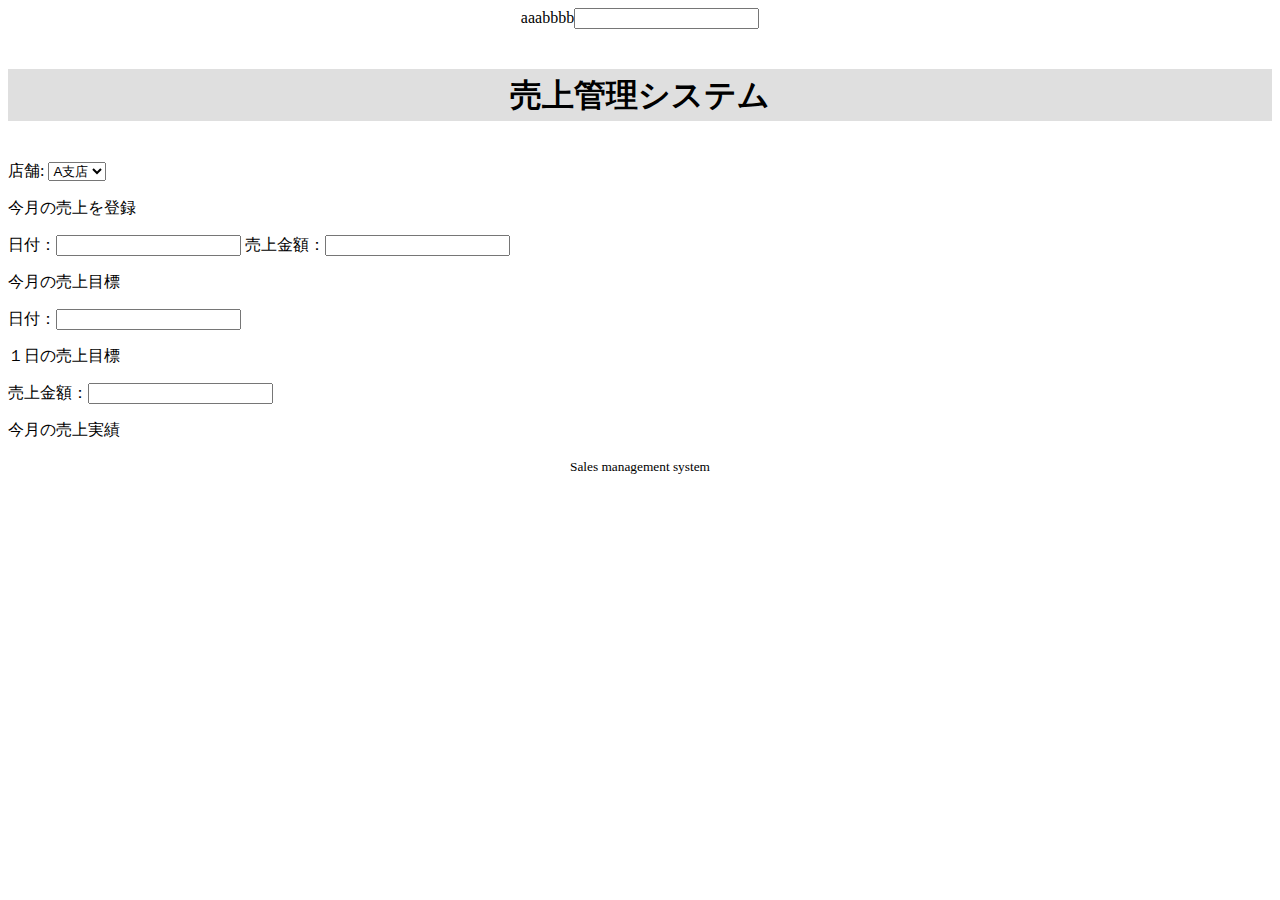
==== main/main.html @ 97c49b78 "修正" ====
<!DOCTYPE html>
<html lang="ja">
<head>
<meta charset="UTF-8">
<title>売上管理システム</title>
<meta name="keywords" content="売上管理システム">
<meta name="description" content="あいうえお">
<link rel="stylesheet" href="main.css"media="all">
</head>

<body>
        
    <header>
        <span>aaa</span><span>bbbb</span><input type="text">
        <h1 class="title">売上管理システム</h1>
    </header>

    <div class="storeselect">
        <label for="store">店舗:</label>
        <select id="store">
            <option value="option1">A支店</option>
            <option value="option2">B支店</option>
            <option value="option3">C支店</option>
        </select>
    </div>

    <div>
        <p>今月の売上を登録</p>
        <span>日付：</span><input type="text">
        <span>売上金額：</span><input type="text">
    </div>

    <div>
        <p>今月の売上目標</p>
        <span>日付：</span><input type="text">
        <p>１日の売上目標</p>
        <span>売上金額：</span><input type="text">
    </div>

    <div>
        <p>今月の売上実績</p>
    </div>

    

    <!-- <main id="contents">
        <div>
            <p>今月の売上を登録</p>
            <p>日付：</p>
            <input type="text"><br>
            <p>売上金額：</p>
            <input type="text"><br>
        </div>

        <section id="section">
            <p>今月の売上目標</p>
            <p>１日の売上目標</p>
        </section>

        <section id="section">
            <p>今月の売上実績</p>
        </section>

    </main> -->

    <footer>
    <p><small>Sales management system</small></p>
    </footer>
</body>
</html>
---- main/main.css ----
@charset "utf-8";

/*ウィンドウ背景色の設定*/
/* body{
    background-color: #fbf9cc;
} */

/*リンク色の設定*/
/* a{
    color: #df4839;
}
a:hover{
    color: #ff705b;
    text-decoration: none;
} */

/*ヘッダー,ナビ,フッターの共通設定*/
header,nav,footer{
    text-align: center;
}

/*ナビ*/


/*ページタイトルの設定*/
h1{
    width: 1500px auto;
    margin: 40px auto;
    padding: 10px;
    /*border: 5px solid #95dbbd;*/
    background-color: #dfdfdf;
    color: #000000;
    font-size: 200%;
    text-align: center;
    line-height: 1;
}

/*大見出しの設定*/
.h{
    padding: 10px;
    margin-bottom: 30px;
    border: 1px dotted #94c8b1;
    border-left: 10px solid #d0e35b;
    color: #6fbb9a;
}

/*小見出しの設定*/
.h-sub span{
    font-weight: normal;
}

/*コンテンツ枠の設定*/
#contents{
    margin: 40px;
    padding: 40px 80px;
    border: 1px solid #000000;
    background-color: #fff;
}

#section{
    margin: 1px;
    padding: 20px;
    border: 1px solid #000000;
}

/*「もっと見る」リンクの設定*/
.more{
    text-align: right;
}
.more::after{
    content:url(img/ico_arrow.png);
    margin-left: 3px;
    vertical-align: middle;
}

/*リンク種別アイコン*/
a[target="_blank"]::after{
    content: url(img/ico_blank.png);
    margin-left: 5px;
    vertical-align: middle;
}

/*セクション間隔*/
#contents > section + section{
    margin-top: 80px;
}

/*回り込み設定*/


/*円形にクリップ*/
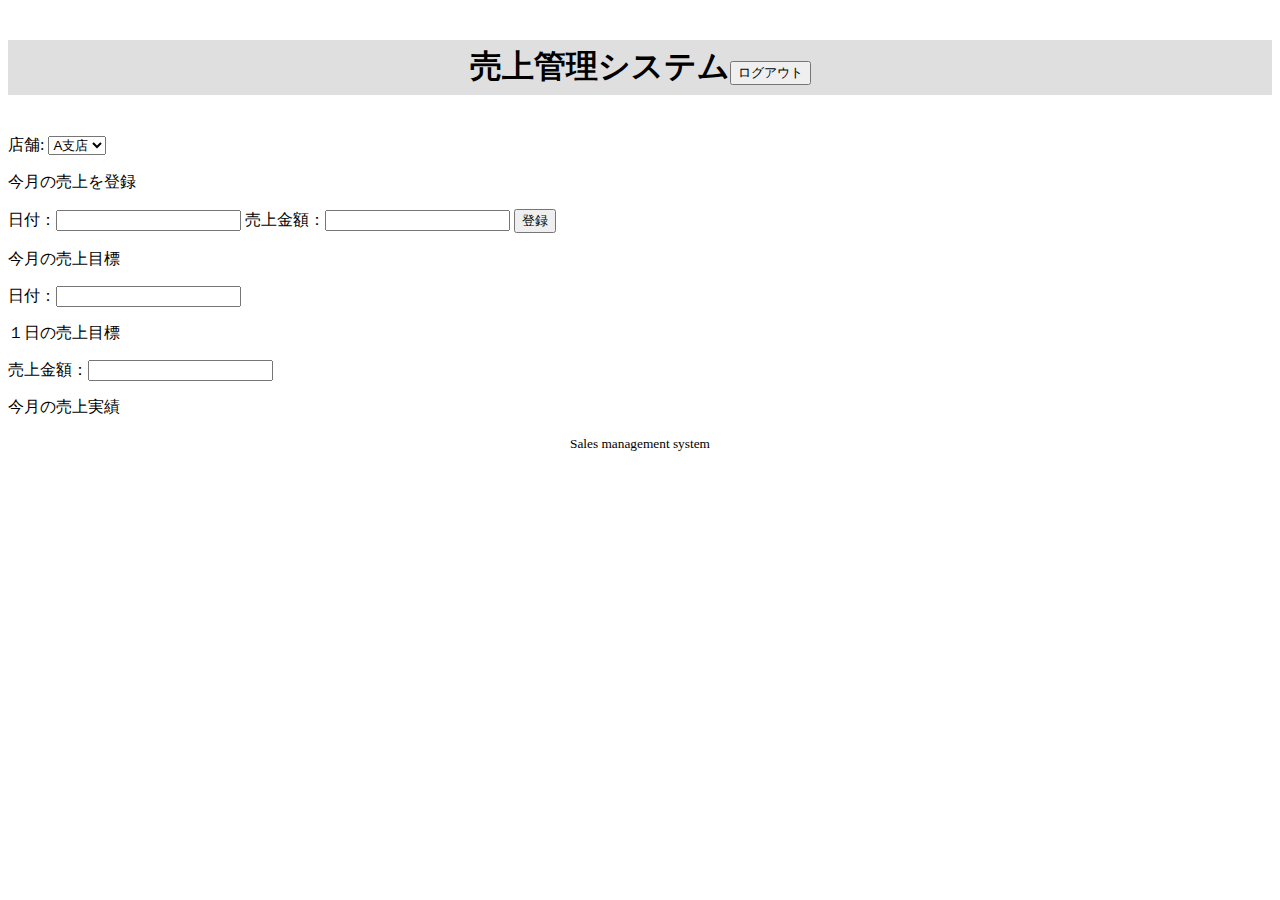
==== commit 83ad4ac1: "修正" ====
--- a/main/main.html
+++ b/main/main.html
@@ -7,12 +7,12 @@
 <meta name="description" content="あいうえお">
 <link rel="stylesheet" href="main.css"media="all">
 </head>
+<!-- test -->
+<body>
 
-<body>
         
     <header>
-        <span>aaa</span><span>bbbb</span><input type="text">
-        <h1 class="title">売上管理システム</h1>
+        <h1 class="title">売上管理システム<input class="logout" type="submit" value="ログアウト"></h1>
     </header>
 
     <div class="storeselect">
@@ -28,6 +28,7 @@
         <p>今月の売上を登録</p>
         <span>日付：</span><input type="text">
         <span>売上金額：</span><input type="text">
+        <input type="submit" value="登録">
     </div>
 
     <div>
--- a/main/main.css
+++ b/main/main.css
@@ -15,7 +15,7 @@
 } */
 
 /*ヘッダー,ナビ,フッターの共通設定*/
-header,nav,footer{
+nav,footer{
     text-align: center;
 }
 
@@ -43,6 +43,11 @@
     border-left: 10px solid #d0e35b;
     color: #6fbb9a;
 }
+
+/* .logout{
+    display: flex;
+    justify-content: flex-end;
+} */
 
 /*小見出しの設定*/
 .h-sub span{
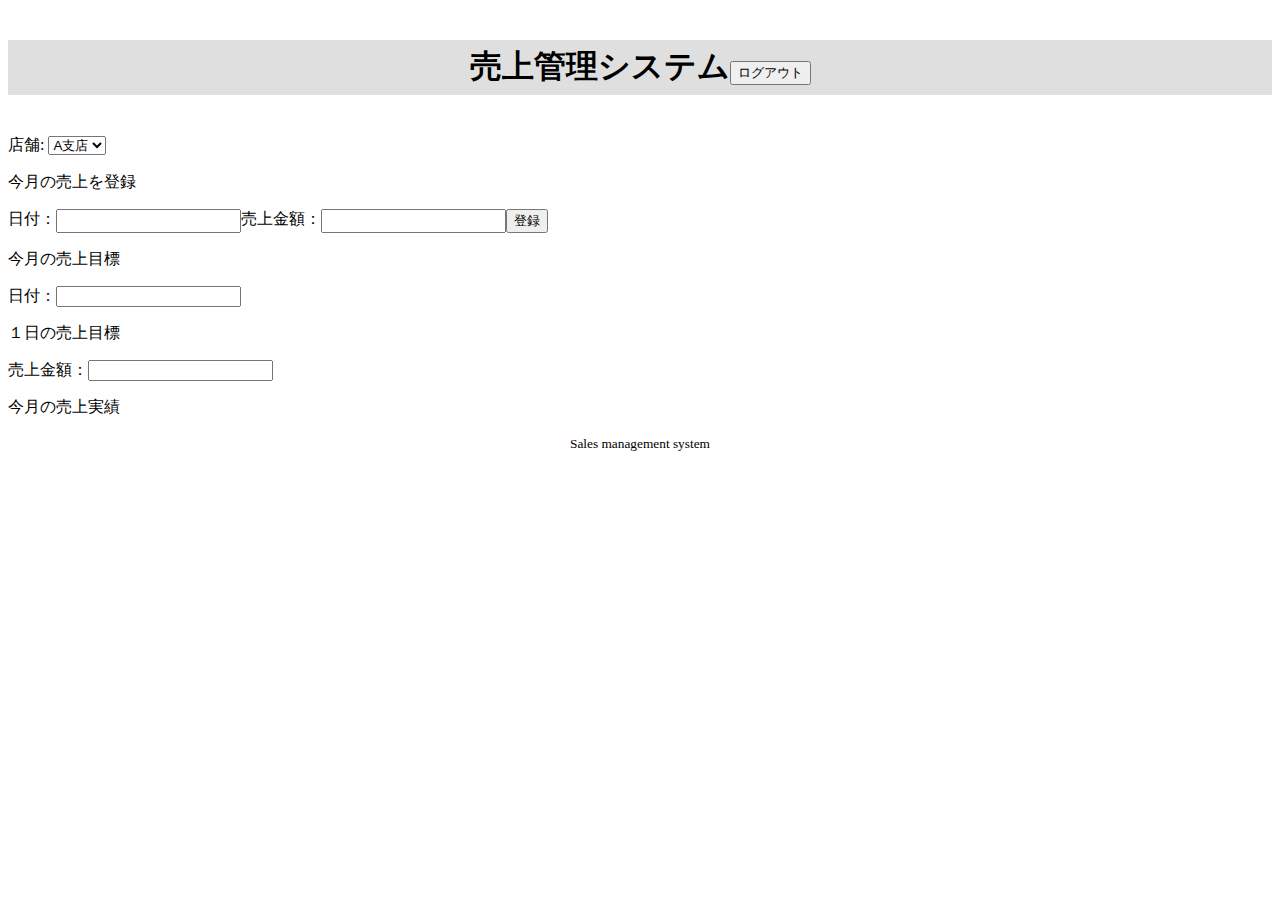
==== commit 254278cb: "一部修正" ====
--- a/main/main.html
+++ b/main/main.html
@@ -7,7 +7,7 @@
 <meta name="description" content="あいうえお">
 <link rel="stylesheet" href="main.css"media="all">
 </head>
-<!-- test -->
+
 <body>
 
         
@@ -24,17 +24,21 @@
         </select>
     </div>
 
-    <div>
-        <p>今月の売上を登録</p>
+    <p>今月の売上を登録</p>
+    <div class="flex">
         <span>日付：</span><input type="text">
         <span>売上金額：</span><input type="text">
         <input type="submit" value="登録">
     </div>
 
-    <div>
-        <p>今月の売上目標</p>
+    <p>今月の売上目標</p>
+    <div class="flex">
         <span>日付：</span><input type="text">
-        <p>１日の売上目標</p>
+        
+    </div>
+
+    <p>１日の売上目標</p>
+    <div class="flex">
         <span>売上金額：</span><input type="text">
     </div>
 
@@ -42,28 +46,6 @@
         <p>今月の売上実績</p>
     </div>
 
-    
-
-    <!-- <main id="contents">
-        <div>
-            <p>今月の売上を登録</p>
-            <p>日付：</p>
-            <input type="text"><br>
-            <p>売上金額：</p>
-            <input type="text"><br>
-        </div>
-
-        <section id="section">
-            <p>今月の売上目標</p>
-            <p>１日の売上目標</p>
-        </section>
-
-        <section id="section">
-            <p>今月の売上実績</p>
-        </section>
-
-    </main> -->
-
     <footer>
     <p><small>Sales management system</small></p>
     </footer>
--- a/main/main.css
+++ b/main/main.css
@@ -42,6 +42,10 @@
     border: 1px dotted #94c8b1;
     border-left: 10px solid #d0e35b;
     color: #6fbb9a;
+}
+
+.flex{
+    display: flex;
 }
 
 /* .logout{
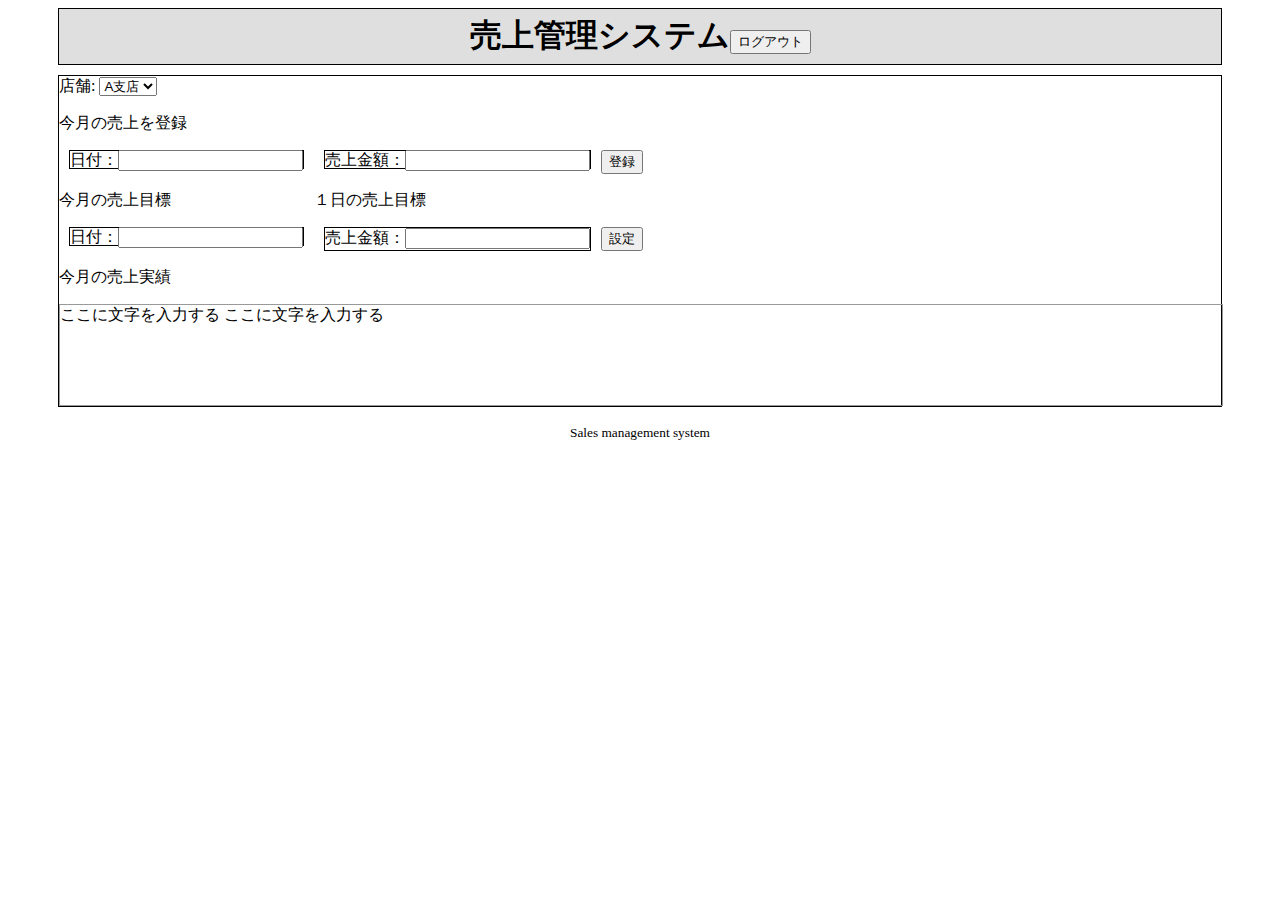
==== commit 808a17ba: "修正中　rensyuフォルダは個人的なデータなので、あとで削除します" ====
--- a/main/main.html
+++ b/main/main.html
@@ -4,46 +4,80 @@
 <meta charset="UTF-8">
 <title>売上管理システム</title>
 <meta name="keywords" content="売上管理システム">
-<meta name="description" content="あいうえお">
+<meta name="description" content="売上管理システムあいうえお">
 <link rel="stylesheet" href="main.css"media="all">
 </head>
 
 <body>
-
         
     <header>
         <h1 class="title">売上管理システム<input class="logout" type="submit" value="ログアウト"></h1>
     </header>
+    
 
-    <div class="storeselect">
-        <label for="store">店舗:</label>
-        <select id="store">
-            <option value="option1">A支店</option>
-            <option value="option2">B支店</option>
-            <option value="option3">C支店</option>
-        </select>
-    </div>
+    <div class="container">
 
-    <p>今月の売上を登録</p>
-    <div class="flex">
-        <span>日付：</span><input type="text">
-        <span>売上金額：</span><input type="text">
-        <input type="submit" value="登録">
-    </div>
+        <div class="storeselect">
+            <label for="store">店舗:</label>
+            <select id="store">
+                <option value="option1">A支店</option>
+                <option value="option2">B支店</option>
+                <option value="option3">C支店</option>
+            </select>
+        </div>
 
-    <p>今月の売上目標</p>
-    <div class="flex">
-        <span>日付：</span><input type="text">
-        
-    </div>
 
-    <p>１日の売上目標</p>
-    <div class="flex">
-        <span>売上金額：</span><input type="text">
-    </div>
+        <p>今月の売上を登録</p>
+        <div class="flex">
+            <div>
+                <span class="container1">日付：<input type="text"></span>
+            </div>
 
-    <div>
-        <p>今月の売上実績</p>
+            <div>
+                <span class="container1">売上金額：<input type="text"></span>         
+            </div>
+            <input type="submit" value="登録">
+            
+        </div>
+
+        <div class="flex">
+            <div>
+                <p>今月の売上目標</p>
+                <div class="flex">
+                    <div>
+                        <span class="container1">日付：<input type="text"></span>
+                    </div>
+                </div>
+            </div>
+    
+            <div>
+                <p>１日の売上目標</p>
+                <div class="flex">
+                    <span class="container1">売上金額：<input type="text"></span>
+                    <input type="submit" value="設定">
+                </div>  
+            </div>
+        </div>
+
+
+        <div>
+            <p>今月の売上実績</p>
+            <div class="scroll">
+                ここに文字を入力する
+                ここに文字を入力する
+                <br>
+                <br>
+                <br>
+                <br>
+                <br>
+                <br>
+                <br>
+                <br>
+                aiueo
+            </div>
+        </div>
+
+
     </div>
 
     <footer>
--- a/main/main.css
+++ b/main/main.css
@@ -19,8 +19,20 @@
     text-align: center;
 }
 
-/*ナビ*/
+.title{
+    border: 1px solid #000000;
+    margin: 0px 50px 10px 50px;
+}
 
+.container{
+    border: 1px solid #000000;
+    margin: 0px 50px;
+}
+
+.container1{
+    border: 1px solid #000000;
+    margin: 0px 10px;
+}
 
 /*ページタイトルの設定*/
 h1{
@@ -72,6 +84,13 @@
     border: 1px solid #000000;
 }
 
+.scroll{
+    width: 100%;
+    height: 100px;
+    overflow-y: scroll;
+    border: 1px #999999 solid
+}
+
 /*「もっと見る」リンクの設定*/
 .more{
     text-align: right;
@@ -94,9 +113,4 @@
     margin-top: 80px;
 }
 
-/*回り込み設定*/
 
-
-/*円形にクリップ*/
-
-
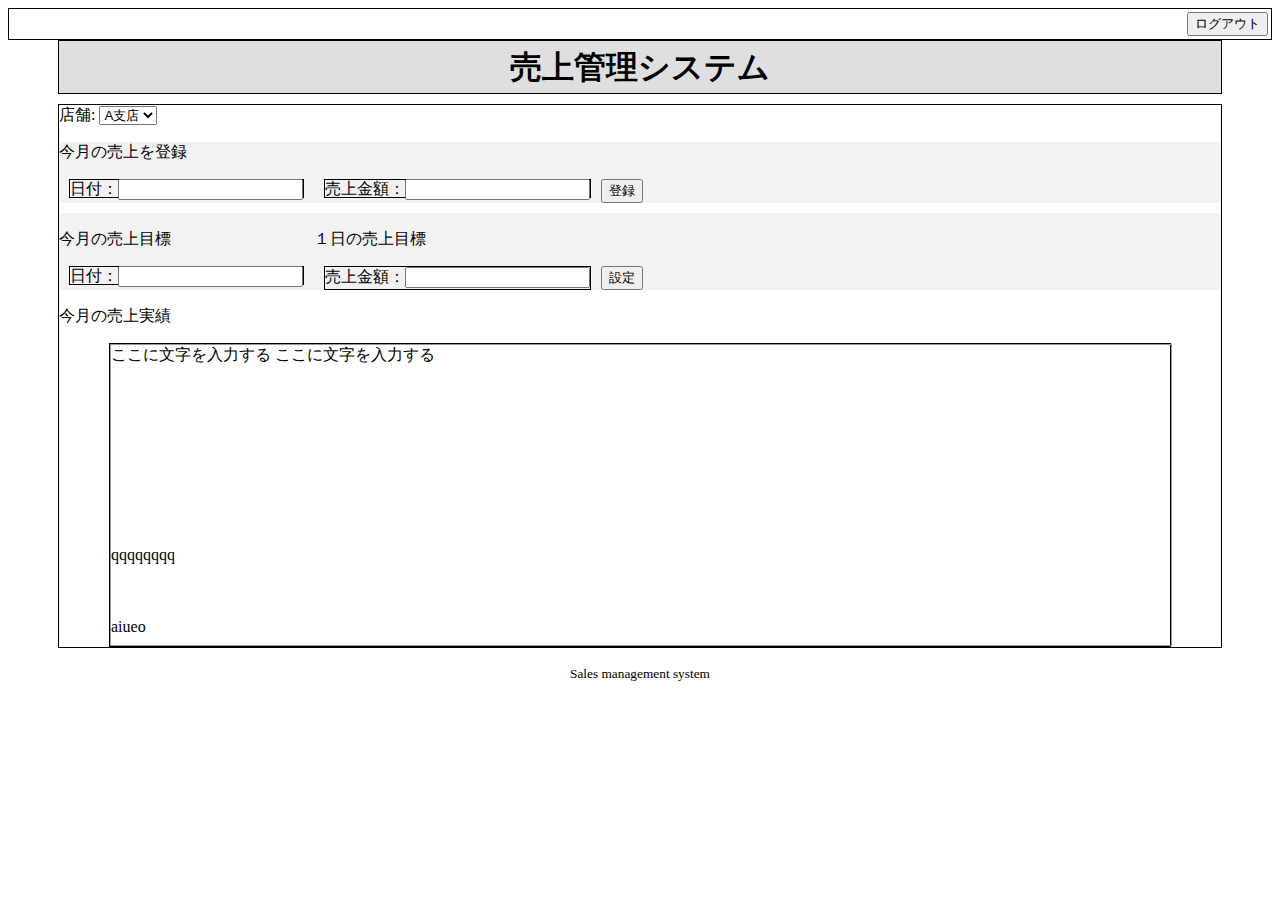
==== commit a45d010a: "メイン画面修正" ====
--- a/main/main.html
+++ b/main/main.html
@@ -9,11 +9,14 @@
 </head>
 
 <body>
+    <div class="container2">
+        <input class="logout-button" type="submit" value="ログアウト">
+    </div>
+    
+    <header>
+        <h1 class="title">売上管理システム</h1>
+    </header>
         
-    <header>
-        <h1 class="title">売上管理システム<input class="logout" type="submit" value="ログアウト"></h1>
-    </header>
-    
 
     <div class="container">
 
@@ -26,21 +29,25 @@
             </select>
         </div>
 
-
-        <p>今月の売上を登録</p>
-        <div class="flex">
-            <div>
-                <span class="container1">日付：<input type="text"></span>
+        <div class="backcolor">
+            <p>今月の売上を登録</p>
+            <div class="flex">
+                <div>
+                    <span class="container1">日付：<input type="text"></span>
+                </div>
+    
+                <div>
+                    <span class="container1">売上金額：<input type="text"></span>         
+                </div>
+                <input type="submit" value="登録">
             </div>
 
-            <div>
-                <span class="container1">売上金額：<input type="text"></span>         
-            </div>
-            <input type="submit" value="登録">
-            
         </div>
 
-        <div class="flex">
+
+
+
+        <div class="flex backcolor">
             <div>
                 <p>今月の売上目標</p>
                 <div class="flex">
@@ -62,19 +69,32 @@
 
         <div>
             <p>今月の売上実績</p>
-            <div class="scroll">
-                ここに文字を入力する
-                ここに文字を入力する
-                <br>
-                <br>
-                <br>
-                <br>
-                <br>
-                <br>
-                <br>
-                <br>
-                aiueo
+
+            <div class="container">
+                <div class="scroll">
+                    ここに文字を入力する
+                    ここに文字を入力する
+                    <br>
+                    <br>
+                    <br>
+                    <br>
+                    <br>
+                    <br>
+                    <br>
+                    <br>
+                    <br>
+                    <br>
+                    <br>
+                    qqqqqqqq
+                    <br>
+                    <br>
+                    <br>
+                    <br>
+                    aiueo
+                </div>
+
             </div>
+
         </div>
 
 
--- a/main/main.css
+++ b/main/main.css
@@ -19,6 +19,10 @@
     text-align: center;
 }
 
+.logout-button{
+    margin: 3px;
+}
+
 .title{
     border: 1px solid #000000;
     margin: 0px 50px 10px 50px;
@@ -32,6 +36,12 @@
 .container1{
     border: 1px solid #000000;
     margin: 0px 10px;
+}
+
+.container2{
+    border: 1px solid #000000;
+    display: flex;
+    justify-content: flex-end;
 }
 
 /*ページタイトルの設定*/
@@ -48,35 +58,35 @@
 }
 
 /*大見出しの設定*/
-.h{
+/* .h{
     padding: 10px;
     margin-bottom: 30px;
     border: 1px dotted #94c8b1;
     border-left: 10px solid #d0e35b;
     color: #6fbb9a;
-}
+} */
 
 .flex{
     display: flex;
 }
 
-/* .logout{
-    display: flex;
-    justify-content: flex-end;
+.backcolor{
+    margin-bottom: 10px;
+    background-color:#f2f2f2
+}
+
+/*小見出しの設定*/
+/* .h-sub span{
+    font-weight: normal;
 } */
 
-/*小見出しの設定*/
-.h-sub span{
-    font-weight: normal;
-}
-
 /*コンテンツ枠の設定*/
-#contents{
+/* #contents{
     margin: 40px;
     padding: 40px 80px;
     border: 1px solid #000000;
     background-color: #fff;
-}
+} */
 
 #section{
     margin: 1px;
@@ -86,31 +96,31 @@
 
 .scroll{
     width: 100%;
-    height: 100px;
+    height: 300px;
     overflow-y: scroll;
     border: 1px #999999 solid
 }
 
 /*「もっと見る」リンクの設定*/
-.more{
+/* .more{
     text-align: right;
 }
 .more::after{
     content:url(img/ico_arrow.png);
     margin-left: 3px;
     vertical-align: middle;
-}
+} */
 
 /*リンク種別アイコン*/
-a[target="_blank"]::after{
+/* a[target="_blank"]::after{
     content: url(img/ico_blank.png);
     margin-left: 5px;
     vertical-align: middle;
-}
+} */
 
 /*セクション間隔*/
-#contents > section + section{
+/* #contents > section + section{
     margin-top: 80px;
-}
+} */
 
 
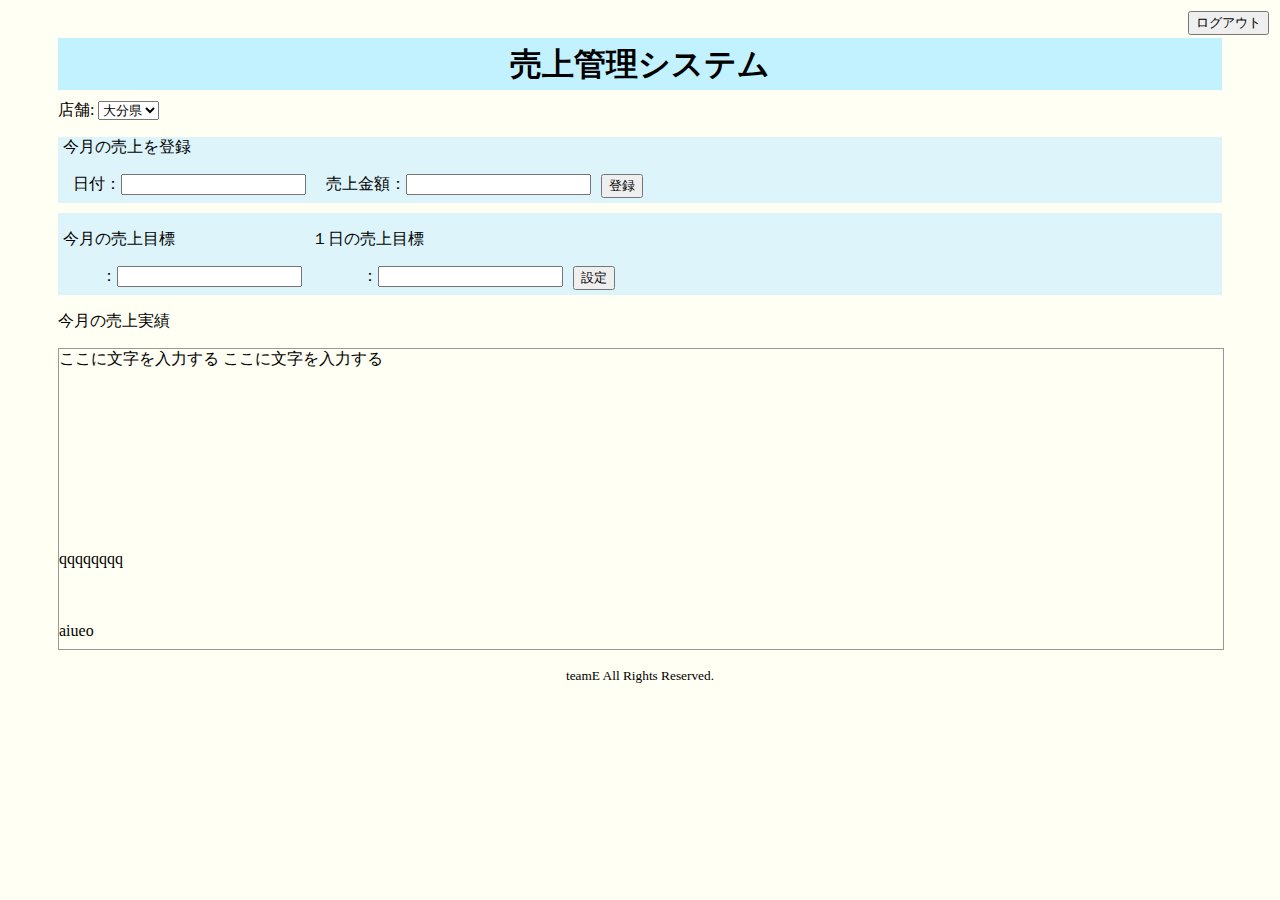
==== commit 42033d74: "a" ====
--- a/main/main.html
+++ b/main/main.html
@@ -23,9 +23,10 @@
         <div class="storeselect">
             <label for="store">店舗:</label>
             <select id="store">
-                <option value="option1">A支店</option>
-                <option value="option2">B支店</option>
-                <option value="option3">C支店</option>
+                <option value="option1">大分県</option>
+                <option value="option2">福岡県</option>
+                <option value="option3">大阪府</option>
+                <option value="option3">東京都</option>
             </select>
         </div>
 
@@ -52,7 +53,7 @@
                 <p>今月の売上目標</p>
                 <div class="flex">
                     <div>
-                        <span class="container1">日付：<input type="text"></span>
+                        <span class="container1">&nbsp;&nbsp;&nbsp;&nbsp;&nbsp;&nbsp;&nbsp;：<input type="text"></span>
                     </div>
                 </div>
             </div>
@@ -60,7 +61,7 @@
             <div>
                 <p>１日の売上目標</p>
                 <div class="flex">
-                    <span class="container1">売上金額：<input type="text"></span>
+                    <span class="container1">&nbsp;&nbsp;&nbsp;&nbsp;&nbsp;&nbsp;&nbsp;&nbsp;&nbsp;&nbsp;：<input type="text"></span>
                     <input type="submit" value="設定">
                 </div>  
             </div>
@@ -68,40 +69,35 @@
 
 
         <div>
-            <p>今月の売上実績</p>
-
-            <div class="container">
-                <div class="scroll">
-                    ここに文字を入力する
-                    ここに文字を入力する
-                    <br>
-                    <br>
-                    <br>
-                    <br>
-                    <br>
-                    <br>
-                    <br>
-                    <br>
-                    <br>
-                    <br>
-                    <br>
-                    qqqqqqqq
-                    <br>
-                    <br>
-                    <br>
-                    <br>
-                    aiueo
-                </div>
-
+            <p>今月の売上実績</p>        
+            <div class="scroll">
+                ここに文字を入力する
+                ここに文字を入力する
+                <br>
+                <br>
+                <br>
+                <br>
+                <br>
+                <br>
+                <br>
+                <br>
+                <br>
+                <br>
+                <br>
+                qqqqqqqq
+                <br>
+                <br>
+                <br>
+                <br>
+                aiueo
             </div>
-
         </div>
 
 
     </div>
 
     <footer>
-    <p><small>Sales management system</small></p>
+    <p><small>teamE  All Rights Reserved.</small></p>
     </footer>
 </body>
 </html>--- a/main/main.css
+++ b/main/main.css
@@ -1,9 +1,9 @@
 @charset "utf-8";
 
 /*ウィンドウ背景色の設定*/
-/* body{
-    background-color: #fbf9cc;
-} */
+body{
+    background-color: #fffff4;
+}
 
 /*リンク色の設定*/
 /* a{
@@ -15,7 +15,7 @@
 } */
 
 /*ヘッダー,ナビ,フッターの共通設定*/
-nav,footer{
+footer{
     text-align: center;
 }
 
@@ -24,22 +24,23 @@
 }
 
 .title{
-    border: 1px solid #000000;
+    background-color: rgb(194, 242, 255);
+    /* border: 1px solid #000000; */
     margin: 0px 50px 10px 50px;
 }
 
 .container{
-    border: 1px solid #000000;
+    /* border: 1px solid #000000; */
     margin: 0px 50px;
 }
 
 .container1{
-    border: 1px solid #000000;
+    /* border: 1px solid #000000; */
     margin: 0px 10px;
 }
 
 .container2{
-    border: 1px solid #000000;
+    /* border: 1px solid #000000; */
     display: flex;
     justify-content: flex-end;
 }
@@ -71,8 +72,9 @@
 }
 
 .backcolor{
+    padding: 0px 0px 5px 5px;
     margin-bottom: 10px;
-    background-color:#f2f2f2
+    background-color: rgb(221, 244, 251);
 }
 
 /*小見出しの設定*/
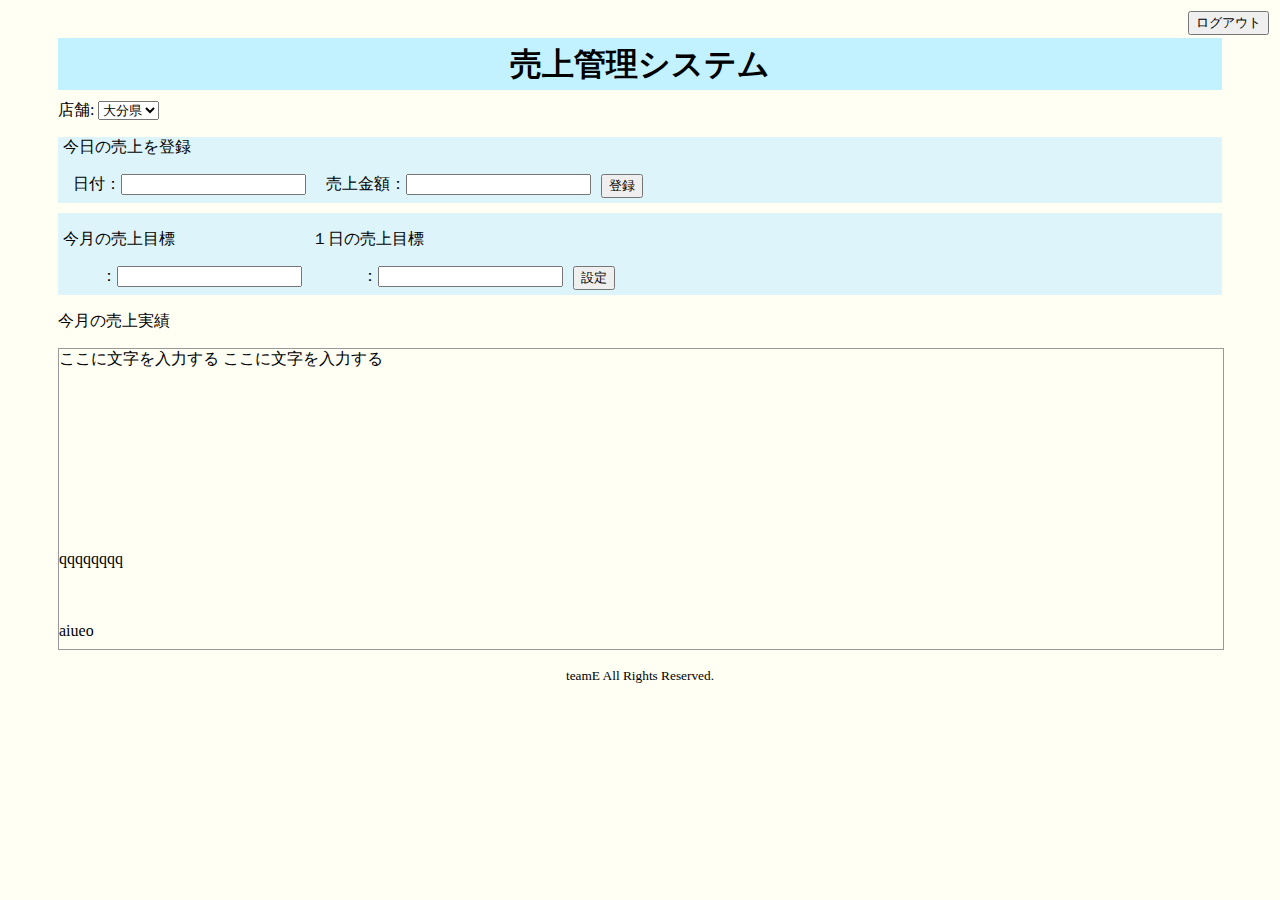
==== commit f151aab3: "修正しました" ====
--- a/main/main.html
+++ b/main/main.html
@@ -31,7 +31,7 @@
         </div>
 
         <div class="backcolor">
-            <p>今月の売上を登録</p>
+            <p>今日の売上を登録</p>
             <div class="flex">
                 <div>
                     <span class="container1">日付：<input type="text"></span>
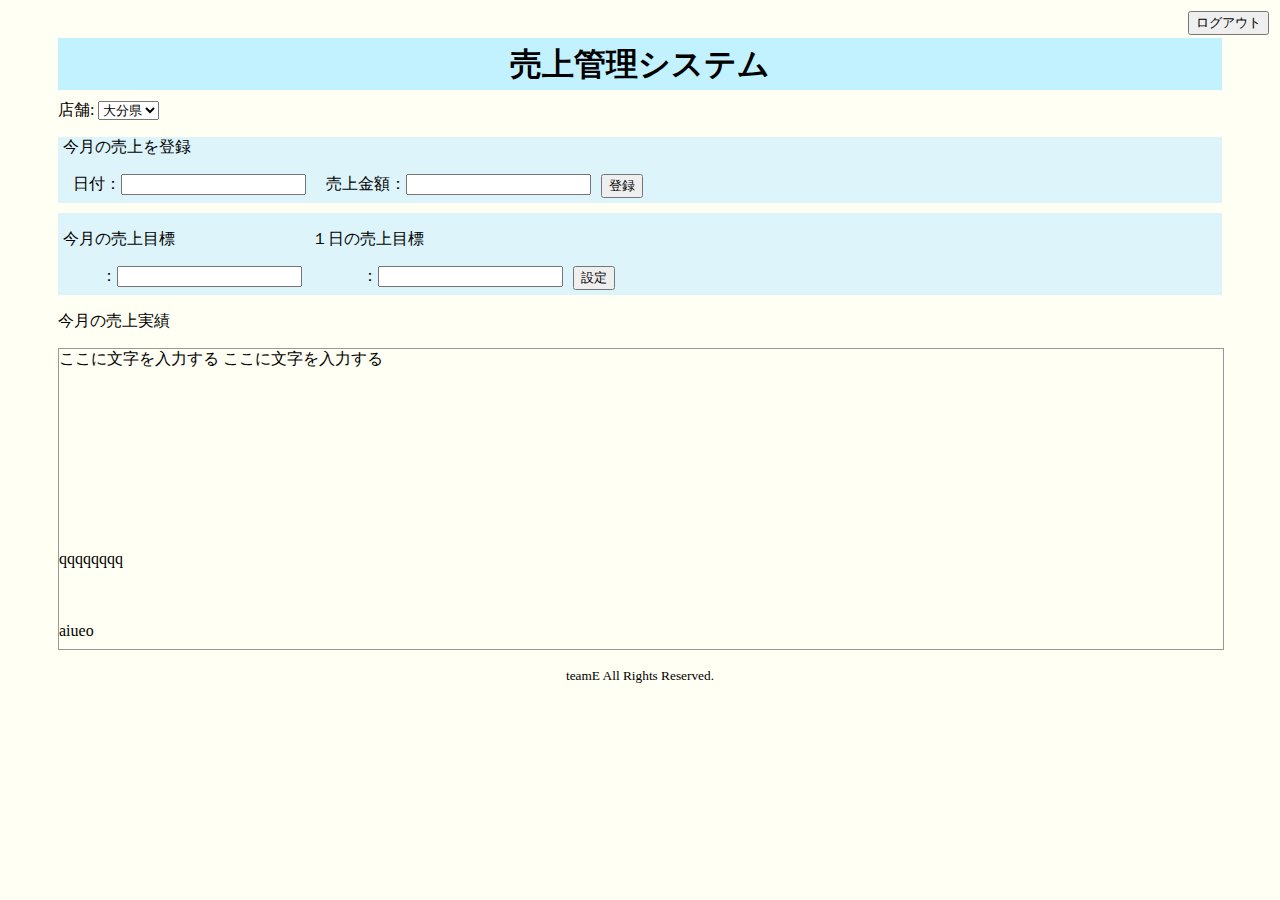
==== commit 84ccc7f0: "comit" ====
--- a/main/main.html
+++ b/main/main.html
@@ -31,7 +31,7 @@
         </div>
 
         <div class="backcolor">
-            <p>今日の売上を登録</p>
+            <p>今月の売上を登録</p>
             <div class="flex">
                 <div>
                     <span class="container1">日付：<input type="text"></span>
